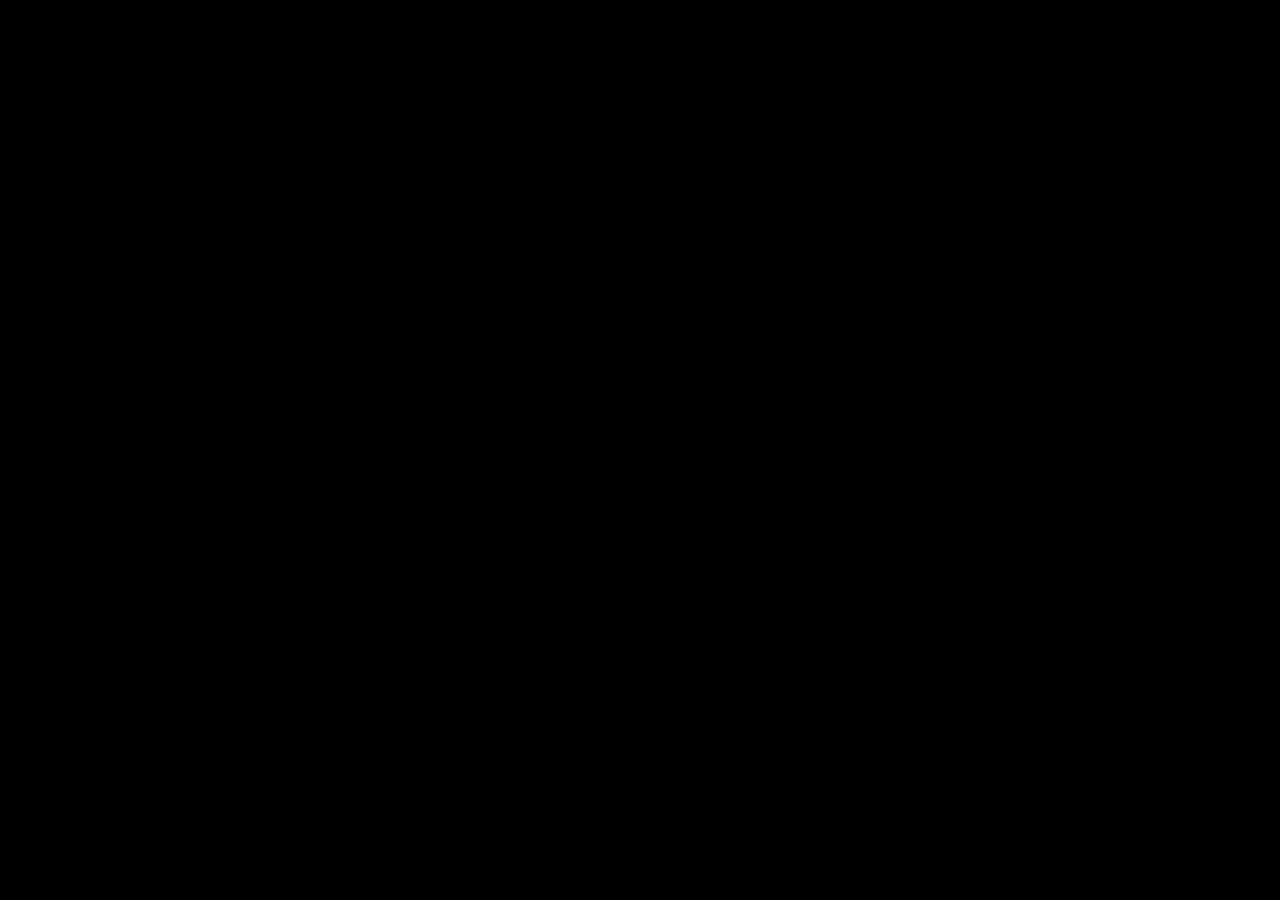
==== src/main/webapp/index.html @ 132b184a "bugpowder" ====
<!DOCTYPE HTML PUBLIC "-//W3C//DTD HTML 4.01//EN" "http://www.w3.org/TR/html4/strict.dtd">
<html><!-                 |      -->
<head><meta http-equiv="Content-Type" content="text/html; charset=iso-8859-1"><!--
                          |
                          :
                  this !s !
                        R=|+�Rx.ne+
                          :__________________h_-o
                         1! the a2+ xf daveclay
                         '!o-
                     o + |no possible vector can be an eigenvector of both matrices
     expect X to be sinuso!dal in time). In N dimensions, M becomes a mass matrix |
                          | th=
                         o!   @ Rt .f dav=c|,y -->
<!--
                          |.
                core writt!n iN
                  o.scala |. f!ni+e el+@1m nat + analys!s::'
                          \.  |N!            ''  'Nxly5! ::     .
                           |!`o+ polynomial basis fxnct!ons a2= the hp-FEM and spectral FEM.
                           !
                        o2 |
                           +
                           |
                           o
                           '-.'::out
                           |                  o -->
    <meta name="keywords" content="daveclay, art, retorx, figure, drawing, pen, ink">
    <meta name="description" content="cxntrol">
    <meta content="width=device-width, initial-scale=1.0, maximum-scale=1.0, user-scalable=0;" name="viewport"/>
    <meta name="apple-mobile-web-app-capable" content="yes"/><!--
                           |
                       o   +-`\,- - '
                           !
                           |
                           o
--><title>cxntrol::</title><!-- rxset
                           |.
                     cxntrol.. please
 --><link href="css/bugpowder.css" type="text/css" rel="stylesheet"/>
    <script type="text/javascript" src="js/lib/jquery-1.9.1.min.js"></script>
    <script type="text/javascript" src="js/lib/jquery.ba-hashchange.min.js"></script>
    <script type="text/javascript" src="js/Array.retorx.js"></script>
    <script type="text/javascript" src="js/LinkedList.js"></script>
    <script type="text/javascript" src="js/date.format.js"></script>
    <script type="text/javascript" src="js/Utils.retorx.js"></script>
    <script type="text/javascript" src="js/bugpowder.js"></script>
</head>
<body>

</body>
</html>
---- src/main/webapp/css/bugpowder.css ----
body {
    background: black;
    color: white;
    font-family: "Franklin Gothic Medium", "Franklin Gothic", "ITC Franklin Gothic", Arial, sans-serif;
    font-size: 11px;
}
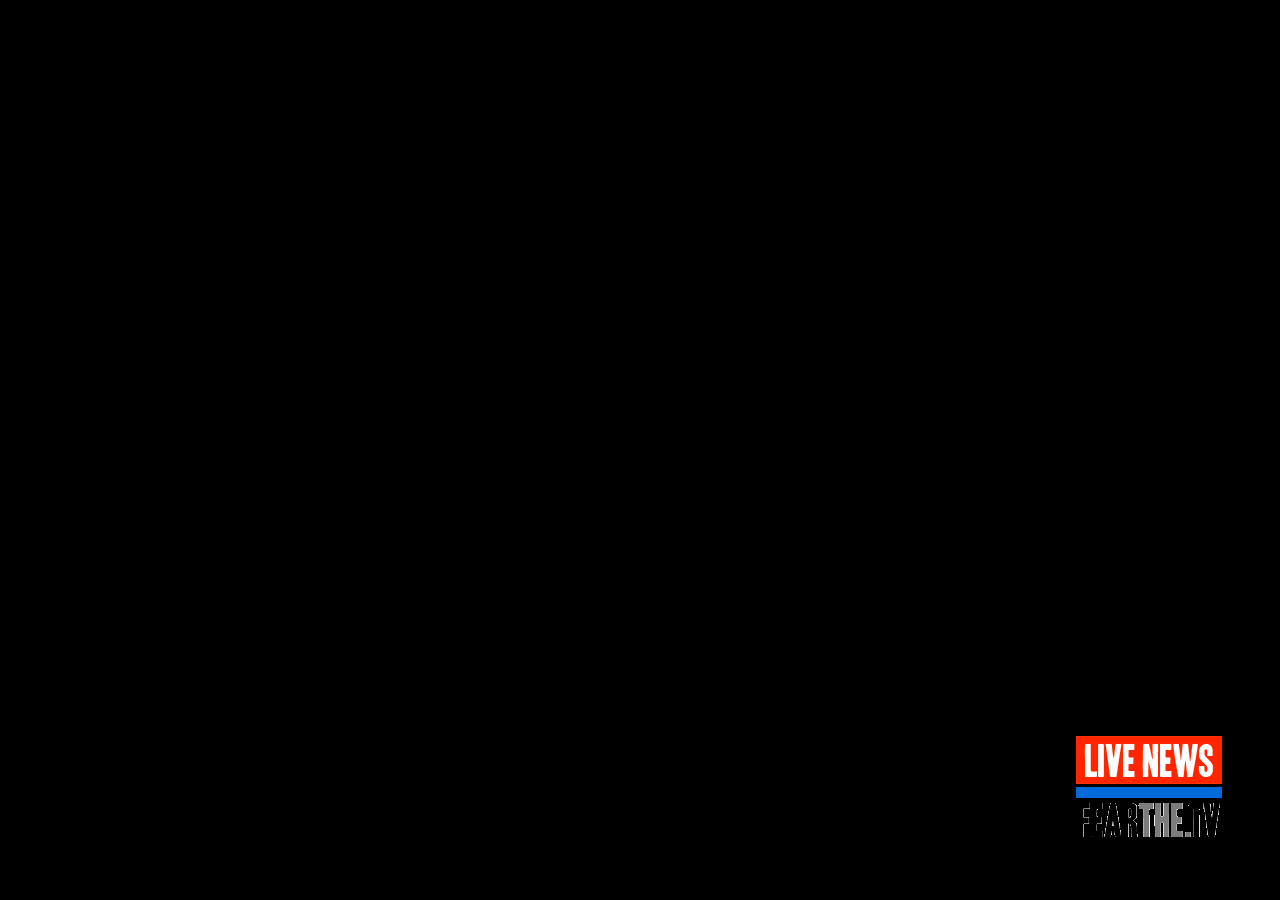
==== commit ca22c8a4: "adding logo, though the logo is kinda crappy" ====
--- a/src/main/webapp/index.html
+++ b/src/main/webapp/index.html
@@ -40,6 +40,7 @@
  --><link href="css/bugpowder.css" type="text/css" rel="stylesheet"/>
     <script type="text/javascript" src="js/lib/jquery-1.9.1.min.js"></script>
     <script type="text/javascript" src="js/lib/jquery.ba-hashchange.min.js"></script>
+    <script type="text/javascript" src="js/lib/buzz.js"></script>
     <script type="text/javascript" src="js/Array.retorx.js"></script>
     <script type="text/javascript" src="js/LinkedList.js"></script>
     <script type="text/javascript" src="js/date.format.js"></script>
@@ -47,7 +48,7 @@
     <script type="text/javascript" src="js/bugpowder.js"></script>
 </head>
 <body>
-
+<div class="logo"><img src="logo.png"/></div>
 </body>
 </html>
 
--- a/src/main/webapp/css/bugpowder.css
+++ b/src/main/webapp/css/bugpowder.css
@@ -1,7 +1,53 @@
 body {
     background: black;
     color: white;
-    font-family: "Franklin Gothic Medium", "Franklin Gothic", "ITC Franklin Gothic", Arial, sans-serif;
-    font-size: 11px;
+    font-size: 23px;
+    font-family: Consolas, monaco, monospace;
 }
 
+.fearImg {
+    position: absolute;
+    top: 0;
+    left: 0;
+    width: 100%;
+    height: 100%;
+}
+
+.fearImgLayout {
+    float: right;
+    width: 100px;
+    height: 100px;
+    margin: 0;
+    padding: 0
+}
+.swapButton {
+    z-index: 10000;
+}
+.ticker {
+    position: absolute;
+    top: 95%;
+    width: 100%;
+    overflow-x: hidden;
+    height: 23px;
+    background: black;
+    color: #a6a6a6;
+}
+
+.hidden {
+    visibility: hidden;
+}
+
+
+.highlight {
+    top: 100px;
+    left: 30px;
+    position: absolute;
+    display: block;
+}
+
+.logo {
+    position: absolute;
+    right: 50px;
+    bottom: 50px;
+    z-index: 10000;
+}
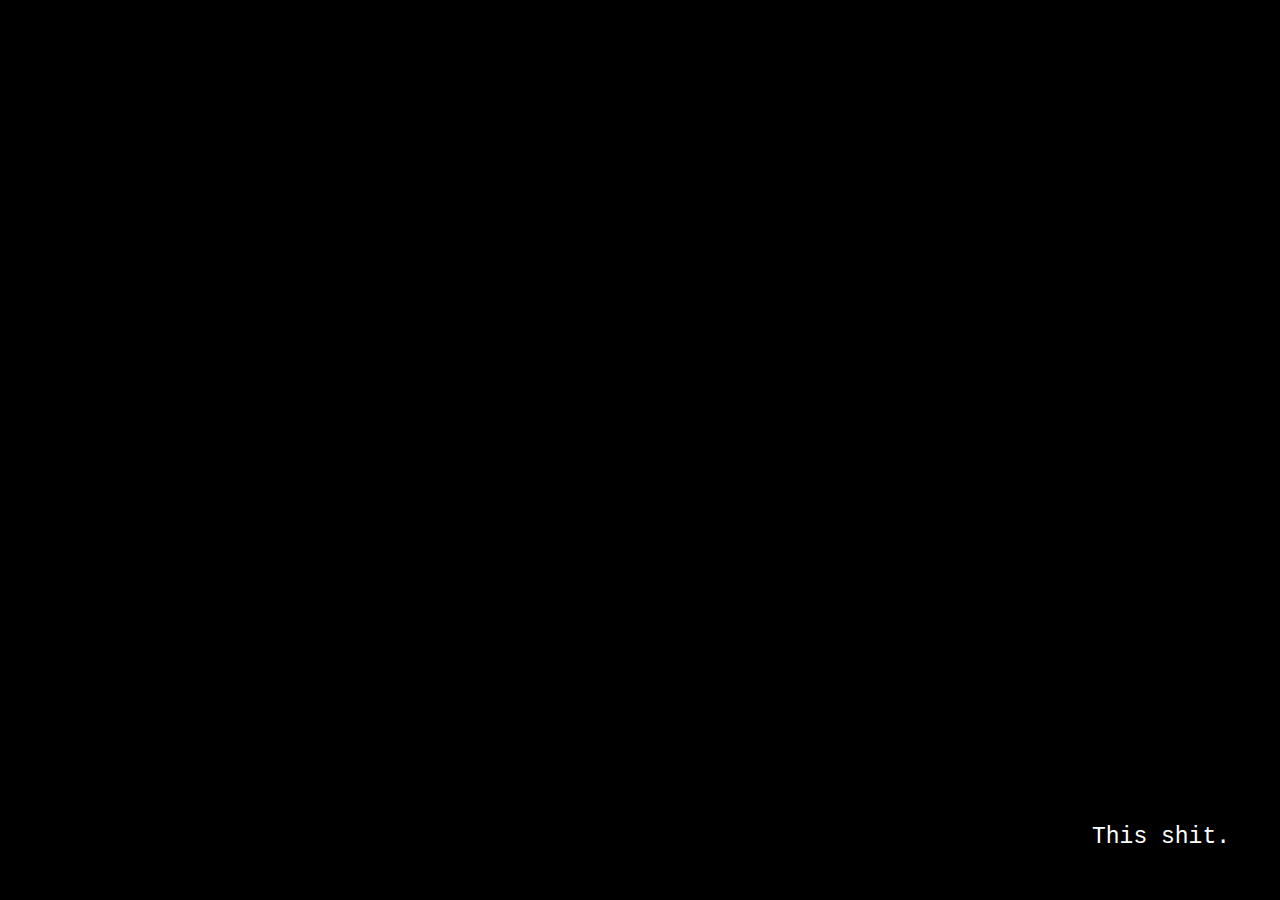
==== commit 29d47e64: "announcing some new shit" ====
--- a/src/main/webapp/index.html
+++ b/src/main/webapp/index.html
@@ -48,7 +48,7 @@
     <script type="text/javascript" src="js/bugpowder.js"></script>
 </head>
 <body>
-<div class="logo"><img src="logo.png"/></div>
+<div class="logo">This shit.</div>
 </body>
 </html>
 
